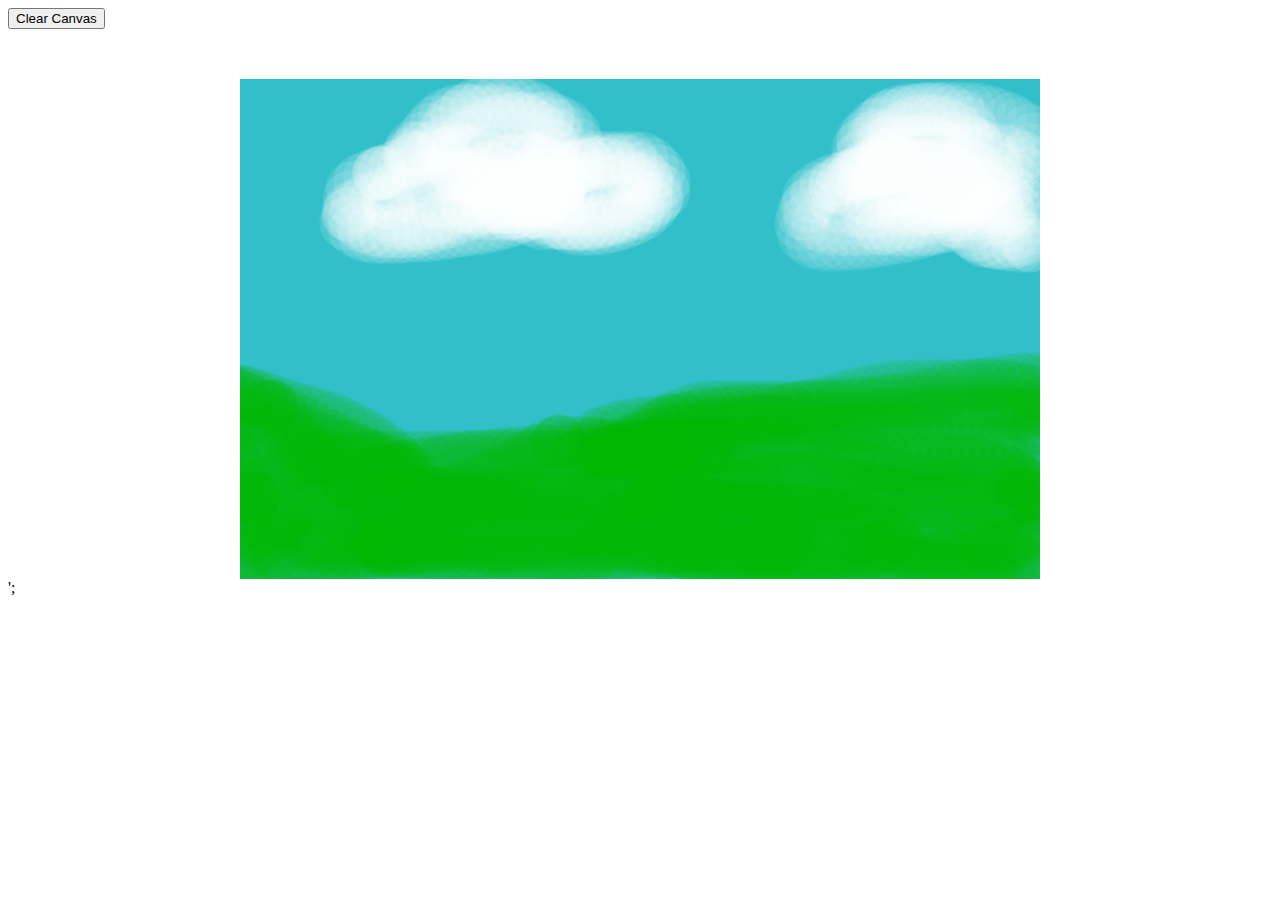
==== index.html @ 69f079e7 "JS for game" ====
<!doctype html>
<html lang="en">
<head>
    <meta charset="UTF-8">
    <title>Good-Bye Kitty!</title>
</head>
<body style="background:#FFFFFF;">

	<button id="clearCanvasBtn" type="button">Clear Canvas</button>

	<canvas id="canvasBg" width="800px" height="500px" style="display:block; background:#0F0F0F; margin:50px auto 0px"></canvas>';
	<script src="game.js"></script>


</body>
</html>
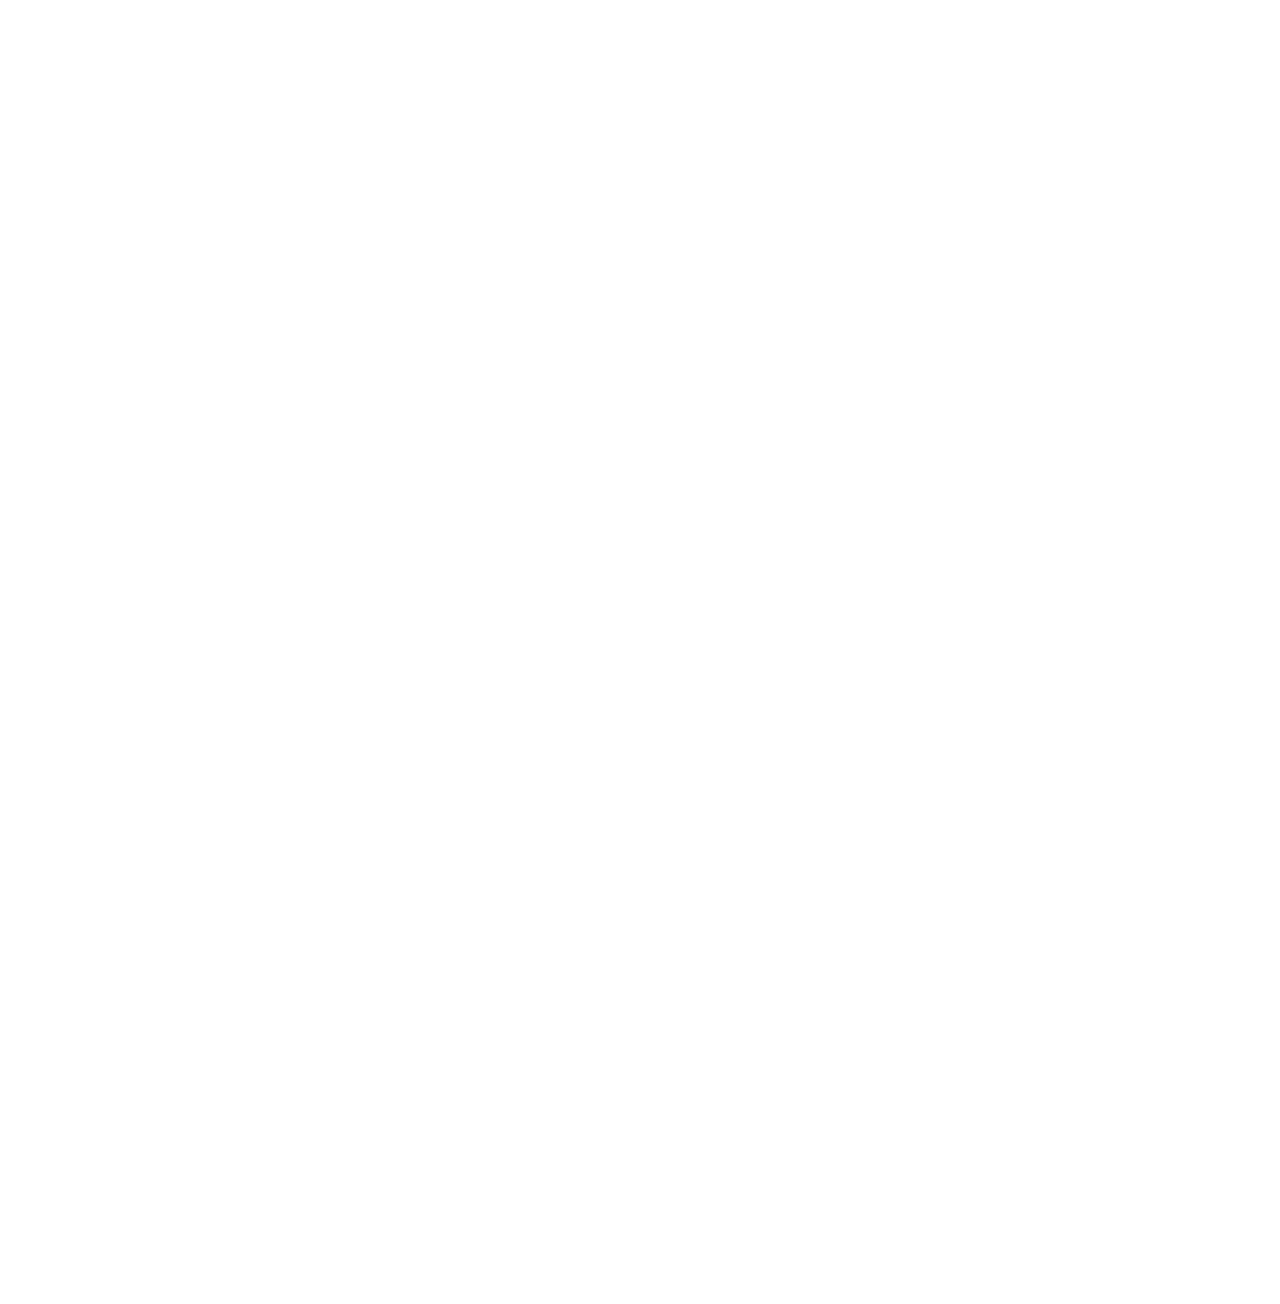
==== commit 61861f34: "Update file" ====
--- a/index.html
+++ b/index.html
@@ -1,16 +1,17 @@
 <!doctype html>
 <html lang="en">
 <head>
-    <meta charset="UTF-8">
-    <title>Good-Bye Kitty!</title>
+	<meta charset="UTF-8">
+	<title>Good-Bye Kitty-Alpha!</title>
+	<link rel="stylesheet" href="game.css">
 </head>
-<body style="background:#FFFFFF;">
+<body>
 
-	<button id="clearCanvasBtn" type="button">Clear Canvas</button>
+	<canvas id="canvasBg" width="960px" height="640px" ></canvas>
+	<canvas id="canvasPlayer" width="960px" height="640px" ></canvas>	
 
-	<canvas id="canvasBg" width="800px" height="500px" style="display:block; background:#0F0F0F; margin:50px auto 0px"></canvas>';
-	<script src="game.js"></script>
-
+	<script src="background.js"></script>
 
 </body>
-</html>+</html>
+
